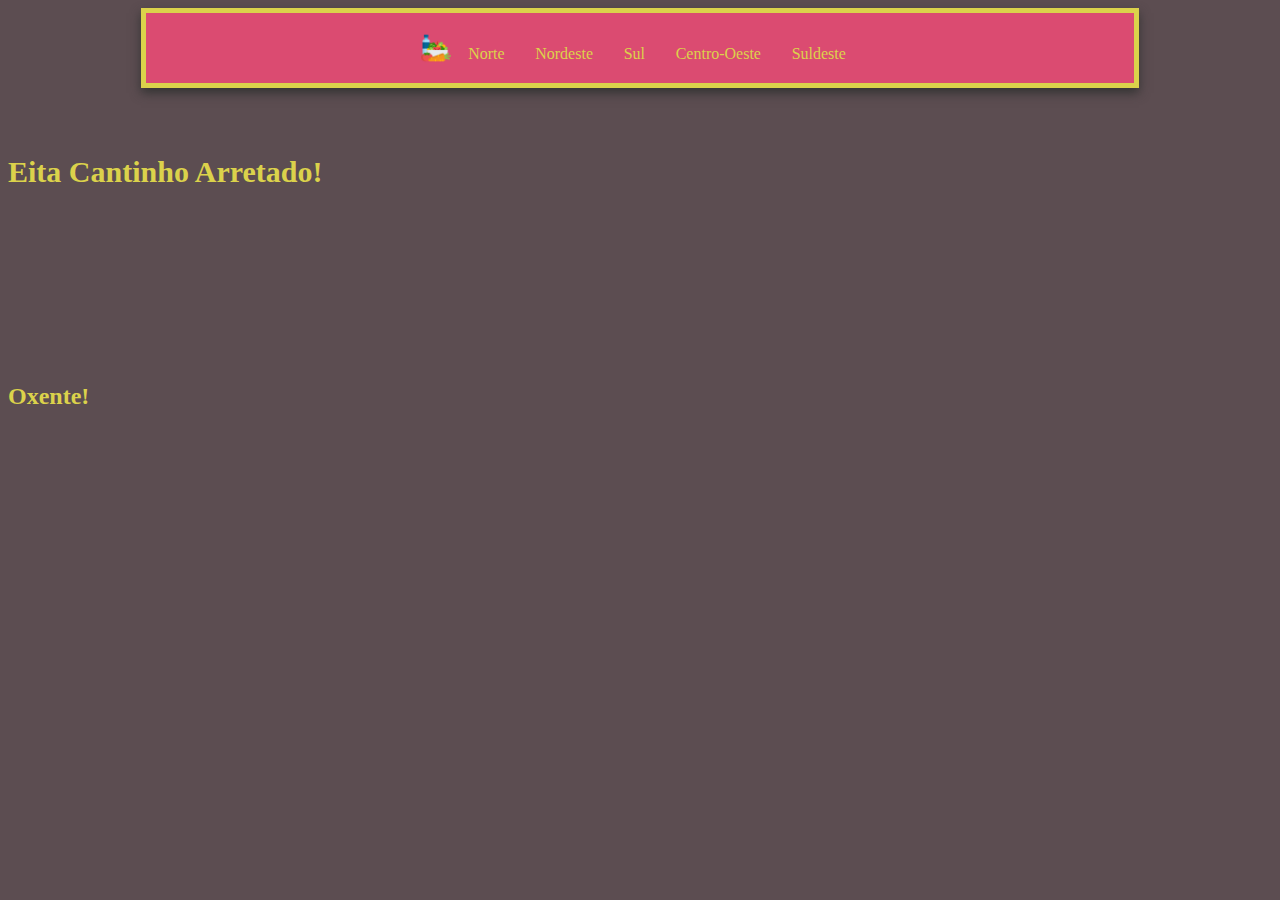
==== Code/Nordeste.html @ 3e021063 "projeto base" ====
<!DOCTYPE html>
<html lang="pt">
<head>
    <meta charset="UTF-8">
    <meta name="viewport" content="width=device-width, initial-scale=1.0">
    <title>Nordeste</title>
    <link rel="stylesheet" href="style.css">
</head>
<body>
    <header>
        <!-- <a  class="arrowb" href="index.html">&#9194</a> -->
        <a href="index.html"><img title="home" class="logo" src="../Assets/Icons/Food.png" alt="Logo"></a>
            <a class="ahome" href="#">Norte</a>
            <a class="ahome" href="Nordeste.html">Nordeste</a>
            <a class="ahome" href="#">Sul</a>
            <a class="ahome" href="#">Centro-Oeste</a>
            <a class="ahome" href="#">Suldeste</a>
    </header>
    <h1>
        Eita Cantinho Arretado!
    </h1>
    <video class="nordestvid" autoplay muted loop>
        <source src="../Assets/Video/BM200.mp4" type="video/mp4">
        <!-- <source media="(min-width:270px) "src="../Assets/Video/BM100.mp4" type="video/mp4"> -->
    </video>
    <h2>
        Oxente!
    </h2>
    <iframe width="560" height="315" src="https://www.youtube.com/embed/OAqPkYoi00s?si=yFHxj_EJWeBAXT6P&amp;controls=0" title="YouTube video player" frameborder="0" allow="accelerometer; autoplay; clipboard-write; encrypted-media; gyroscope; picture-in-picture; web-share" allowfullscreen></iframe>
    
</body>

</html>
---- Code/style.css ----
/*
    #DB4B71 ROSA
    #4BB8DB AZUL
    #DBD24B AMARELO
    #87845B MARROM
    #5C4D51 CINZAROXO
    #4D585C CINZA
 */

@font-face {
        font-family: 'source';
        src: url('../Assets/Fonts/SourceSansPro-Regular.ttf') format('truetype');
}
@font-face {
    font-family: 'source-bold';
    src: url('../Assets/Fonts/SourceSansPro-Bold.ttf') format('truetype');
}
@font-face {
    font-family: 'source-semibold';
    src: url(../Assets/Fonts/SourceSansPro-Semibold.ttf);
}
@font-face {
    font-family: 'source-light';
    src: url(../Assets/Fonts/SourceSansPro-Light.ttf);
}



.ahome {
    text-decoration: none;
    color: #DBD24B;
    margin: 0pt 10pt 50pt 10pt;
    transition: 0.5s;
}

.ahome:hover{
    color: white;
    text-decoration:underline;
}

.logo{
    width: 30px;
    margin: 0pt 0pt -3pt 0pt;
}

header{
    background-color: #DB4B71;
    color: #4BB8DB;
    padding: 20px;
    border-color: #DBD24B;
    border-style:solid;
    text-align: center;
    margin: 0pt 100pt 50pt 100pt;
    border-width: 5px;
    transition: 1s;
    box-shadow: rgb(51, 51, 51) 0px 5px 10px 0px;
}

header:hover{
    border-radius: 10px;
    padding: 25px;
}
body {
    background-color: #5C4D51;
    color: #DBD24B;
}
.imgb {
    width: 130px;
    height: 80px;
    margin: 0pt;
    border-radius: 10px;
    filter: saturate(0);
    transition: 1s;
}
.imgb:hover{
    filter: saturate(1);
}

.divimgb {
    background-color: #DB4B71;
    height: 500px;
    padding: 10px;
    /* text-align: center; */
    border-radius: 10px;
    margin: 0pt 40pt 50pt 40pt;
    border-style: solid;
    display: flex;
    gap: 20px;
    flex-wrap: wrap;
    justify-content: center;
    align-items: center;
    
}

.o1 {
    order: 2;
}

.o2 {
    order: 0;
}

.o3 {
    order: 1;
}

.o4 {
    order: 0;
}

.o5 {
    order: 0;
}

.camp{
    width: 400px;
    margin: -3pt -3pt -3pt 0pt;
    transition: 1s;
}
.camp:hover{
    filter: brightness(1.1) contrast(1.3);
    width: 420px;
}

ul {
    list-style-type: circle;
}

h1 {
    font-size: 30px;
}
h3 {
    text-align: center;
    font-family: 'source-bold';
    font-size: 25pt;
    color: #DB4B71;
    background-color: #DBD24B;
    padding: 20px;
    margin: 10pt 0pt 10pt 0pt;
}

h4 {
    font-family: 'source-semibold';
}
.clist{
    font-family: source-bold;
    border-style: solid;
    padding: 10px;
}

.plist{
    font-family: 'source';
    background-color: white;
    margin: 0pt;
    color: black;
    padding: 10px;
}

.arrowb{
    text-decoration: none;
    margin: 0pt 100pt 0pt 100pt;
    font-size: 20pt;
    filter: hue-rotate(141deg);
}

.nordestvid{
    margin: 0px 100px;
    text-align: center;
}
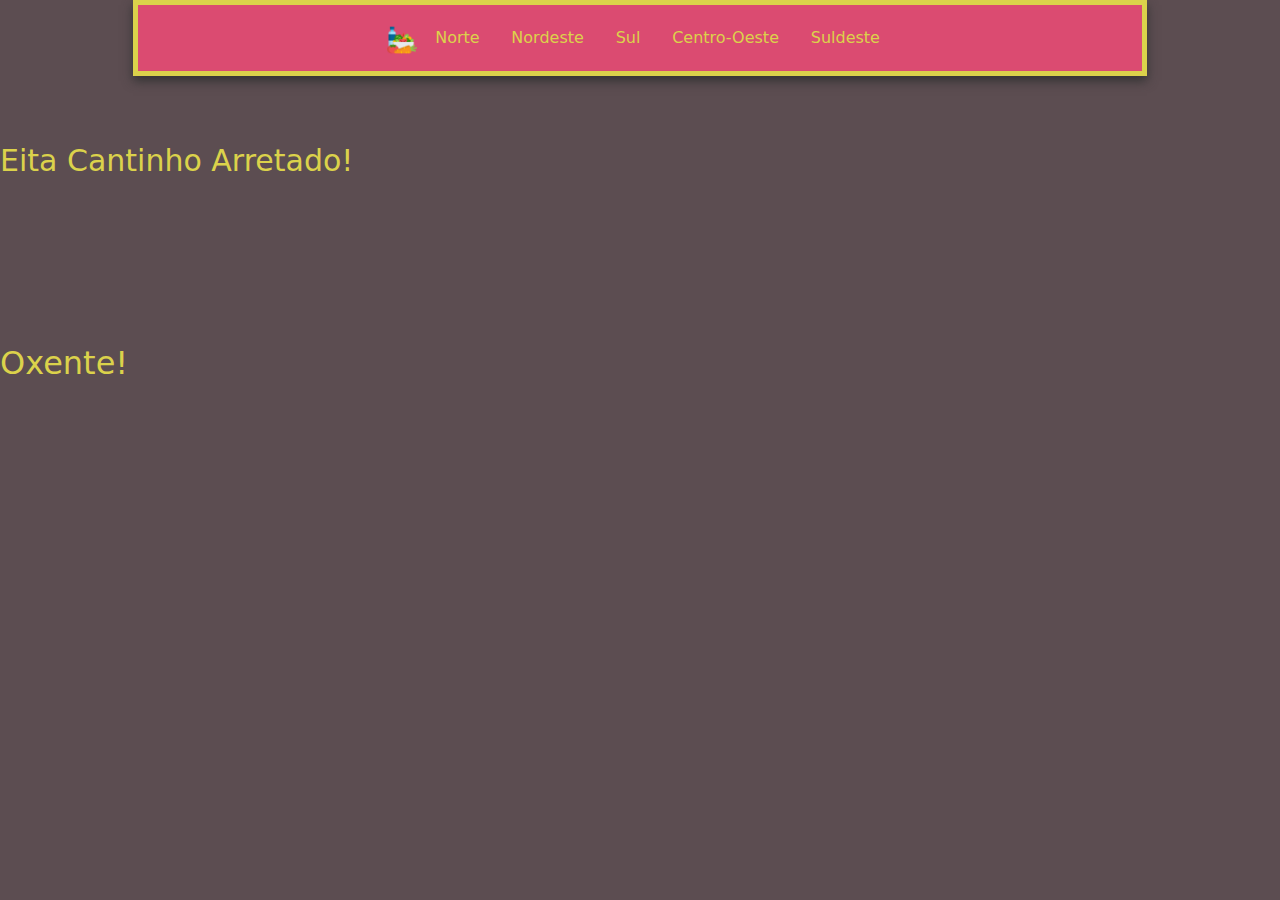
==== commit 02c6c9df: "começo da navbar" ====
--- a/Code/Nordeste.html
+++ b/Code/Nordeste.html
@@ -4,7 +4,8 @@
     <meta charset="UTF-8">
     <meta name="viewport" content="width=device-width, initial-scale=1.0">
     <title>Nordeste</title>
-    <link rel="stylesheet" href="style.css">
+    <link rel="stylesheet" href="CSS/bootstrap.min.css">
+    <link rel="stylesheet" href="CSS/style.css">
 </head>
 <body>
     <header>
@@ -28,6 +29,8 @@
     </h2>
     <iframe width="560" height="315" src="https://www.youtube.com/embed/OAqPkYoi00s?si=yFHxj_EJWeBAXT6P&amp;controls=0" title="YouTube video player" frameborder="0" allow="accelerometer; autoplay; clipboard-write; encrypted-media; gyroscope; picture-in-picture; web-share" allowfullscreen></iframe>
     
+    <script src="bootstrap.bundle.min.js"></script>
+    <script src="bootstrap.bundle.min.js"></script>
 </body>
 
 </html>--- a/Code/CSS/style.css
+++ b/Code/CSS/style.css
@@ -0,0 +1,169 @@
+/*
+    #DB4B71 ROSA
+    #4BB8DB AZUL
+    #DBD24B AMARELO
+    #87845B MARROM
+    #5C4D51 CINZAROXO
+    #4D585C CINZA
+ */
+
+@font-face {
+        font-family: 'source';
+        src: url('../Assets/Fonts/SourceSansPro-Regular.ttf') format('truetype');
+}
+@font-face {
+    font-family: 'source-bold';
+    src: url('../Assets/Fonts/SourceSansPro-Bold.ttf') format('truetype');
+}
+@font-face {
+    font-family: 'source-semibold';
+    src: url(../Assets/Fonts/SourceSansPro-Semibold.ttf);
+}
+@font-face {
+    font-family: 'source-light';
+    src: url(../Assets/Fonts/SourceSansPro-Light.ttf);
+}
+
+
+
+.ahome {
+    text-decoration: none;
+    color: #DBD24B;
+    margin: 0pt 10pt 50pt 10pt;
+    transition: 0.5s;
+}
+
+.ahome:hover{
+    color: white;
+    text-decoration:underline;
+}
+
+.logo{
+    width: 30px;
+    margin: 0pt 0pt -3pt 0pt;
+}
+
+header{
+    background-color: #DB4B71;
+    color: #4BB8DB;
+    padding: 20px;
+    border-color: #DBD24B;
+    border-style:solid;
+    text-align: center;
+    margin: 0pt 100pt 50pt 100pt;
+    border-width: 5px;
+    transition: 1s;
+    box-shadow: rgb(51, 51, 51) 0px 5px 10px 0px;
+}
+
+header:hover{
+    border-radius: 10px;
+    padding: 25px;
+}
+body {
+    background-color: #5C4D51;
+    color: #DBD24B;
+}
+.imgb {
+    width: 130px;
+    height: 80px;
+    margin: 0pt;
+    border-radius: 10px;
+    filter: saturate(0);
+    transition: 1s;
+}
+.imgb:hover{
+    filter: saturate(1);
+}
+
+.divimgb {
+    background-color: #DB4B71;
+    height: 500px;
+    padding: 10px;
+    /* text-align: center; */
+    border-radius: 10px;
+    margin: 0pt 40pt 50pt 40pt;
+    border-style: solid;
+    display: flex;
+    gap: 20px;
+    flex-wrap: wrap;
+    justify-content: center;
+    align-items: center;
+    
+}
+
+.o1 {
+    order: 2;
+}
+
+.o2 {
+    order: 0;
+}
+
+.o3 {
+    order: 1;
+}
+
+.o4 {
+    order: 0;
+}
+
+.o5 {
+    order: 0;
+}
+
+.camp{
+    width: 400px;
+    margin: -3pt -3pt -3pt 0pt;
+    transition: 1s;
+}
+.camp:hover{
+    filter: brightness(1.1) contrast(1.3);
+    width: 420px;
+}
+
+ul {
+    list-style-type: circle;
+}
+
+h1 {
+    font-size: 30px;
+}
+h3 {
+    text-align: center;
+    font-family: 'source-bold';
+    font-size: 25pt;
+    color: #DB4B71;
+    background-color: #DBD24B;
+    padding: 20px;
+    margin: 10pt 0pt 10pt 0pt;
+}
+
+h4 {
+    font-family: 'source-semibold';
+}
+.clist{
+    font-family: source-bold;
+    border-style: solid;
+    padding: 10px;
+}
+
+.plist{
+    font-family: 'source';
+    background-color: white;
+    margin: 0pt;
+    color: black;
+    padding: 10px;
+}
+
+.arrowb{
+    text-decoration: none;
+    margin: 0pt 100pt 0pt 100pt;
+    font-size: 20pt;
+    filter: hue-rotate(141deg);
+}
+
+.nordestvid{
+    margin: 0px 100px;
+    text-align: center;
+}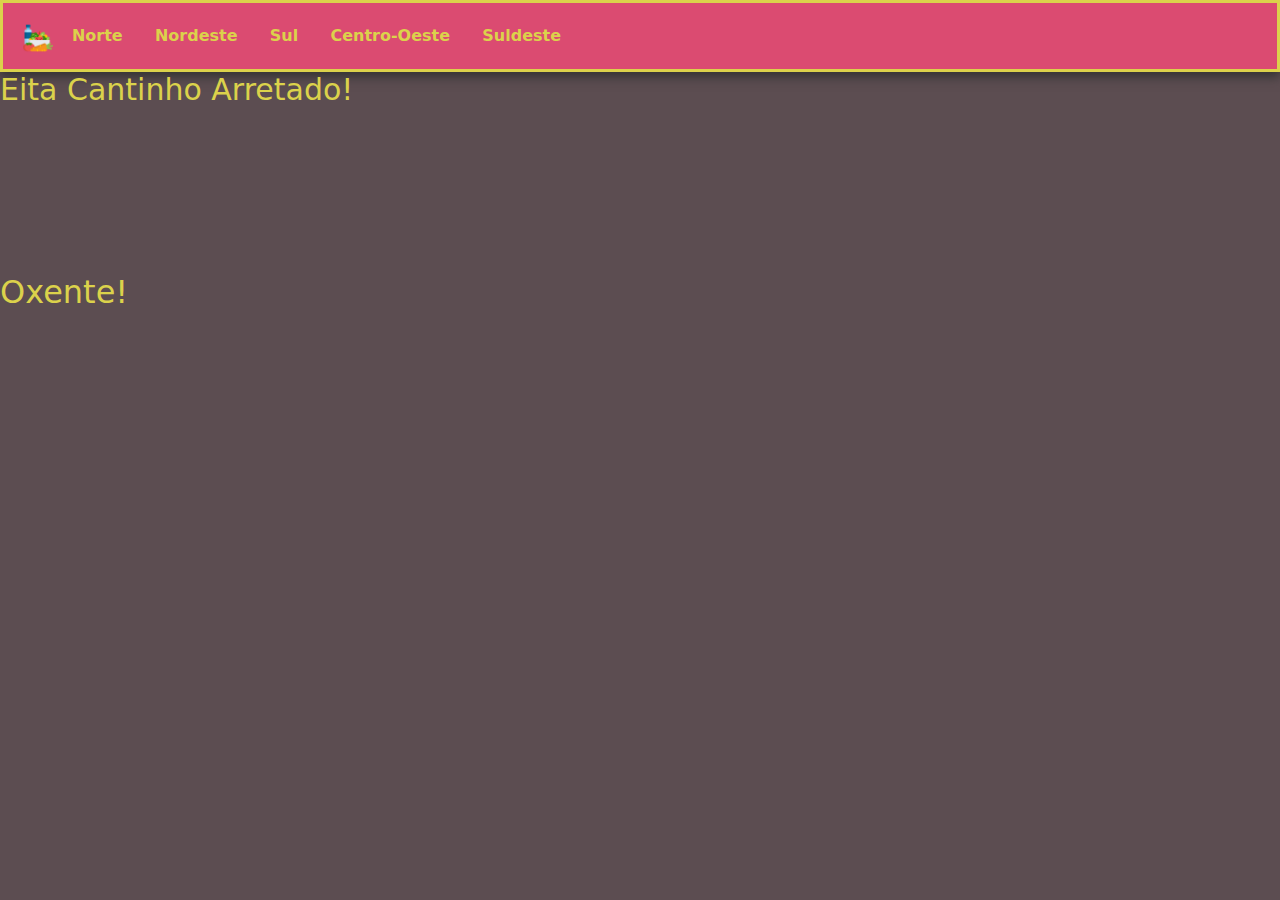
==== commit 4dae2c66: "CSS nav pronto" ====
--- a/Code/Nordeste.html
+++ b/Code/Nordeste.html
@@ -8,7 +8,7 @@
     <link rel="stylesheet" href="CSS/style.css">
 </head>
 <body>
-    <header>
+    <nav class="navmain">
         <!-- <a  class="arrowb" href="index.html">&#9194</a> -->
         <a href="index.html"><img title="home" class="logo" src="../Assets/Icons/Food.png" alt="Logo"></a>
             <a class="ahome" href="#">Norte</a>
@@ -16,7 +16,7 @@
             <a class="ahome" href="#">Sul</a>
             <a class="ahome" href="#">Centro-Oeste</a>
             <a class="ahome" href="#">Suldeste</a>
-    </header>
+    </nav>
     <h1>
         Eita Cantinho Arretado!
     </h1>
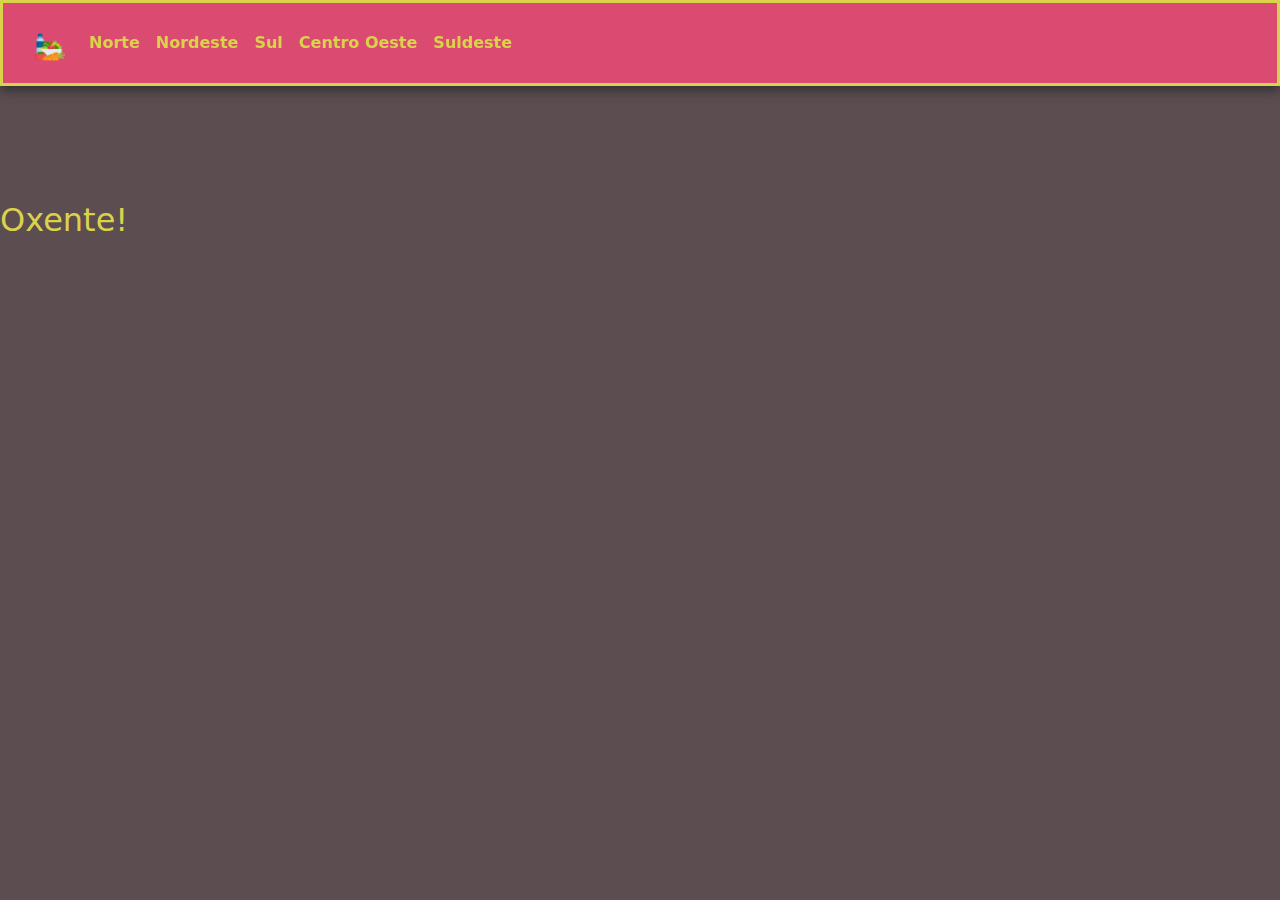
==== commit bd652102: "começo fotos main" ====
--- a/Code/Nordeste.html
+++ b/Code/Nordeste.html
@@ -8,14 +8,35 @@
     <link rel="stylesheet" href="CSS/style.css">
 </head>
 <body>
-    <nav class="navmain">
-        <!-- <a  class="arrowb" href="index.html">&#9194</a> -->
-        <a href="index.html"><img title="home" class="logo" src="../Assets/Icons/Food.png" alt="Logo"></a>
-            <a class="ahome" href="#">Norte</a>
-            <a class="ahome" href="Nordeste.html">Nordeste</a>
-            <a class="ahome" href="#">Sul</a>
-            <a class="ahome" href="#">Centro-Oeste</a>
-            <a class="ahome" href="#">Suldeste</a>
+    <nav class="navmain navbar navbar-expand-sm fixed-top">
+        <!-- Boot -->
+        <content class="container-fluid">
+            <a class="navbar-brand" href="index.html">
+                <img title="home" class="logo" src="../Assets/Icons/Food.png" alt="Logo">
+            </a>
+            <button class="navbar-toggler" type="button" data-bs-toggle="collapse" data-bs-target="#navbarNav" aria-controls="navbarNav" aria-expanded="false" aria-label="Toggle navigation">
+              <span class="navbar-toggler-icon"></span>
+            </button>
+            <div class="collapse navbar-collapse" id="navbarNav">
+              <ul class="navbar-nav">
+                <li class="nav-item">
+                  <a class="nav-link linknav" aria-current="page" href="#">Norte</a>
+                </li>
+                <li class="nav-item">
+                  <a class="nav-link linknav" href="Nordeste.html">Nordeste</a>
+                </li>
+                <li class="nav-item">
+                  <a class="nav-link linknav" href="#">Sul</a>
+                </li>
+                <li class="nav-item">
+                  <a class="nav-link linknav" href="#">Centro Oeste</a>
+                </li>
+                <li class="nav-item">
+                  <a class="nav-link linknav" href="#">Suldeste</a>
+                </li>
+              </ul>
+            </div>
+        </content>
     </nav>
     <h1>
         Eita Cantinho Arretado!
--- a/Code/CSS/style.css
+++ b/Code/CSS/style.css
@@ -43,7 +43,9 @@
     margin: 0pt 0pt -3pt 0pt;
 }
 
+
 .navmain{
+    z-index: 100;
     font-weight: bold;
     background-color: #DB4B71;
     color: #4BB8DB;
@@ -82,9 +84,8 @@
 
 .divimgb {
     background-color: #DB4B71;
-    height: 500px;
+    /* height: 500px;
     padding: 10px;
-    /* text-align: center; */
     border-radius: 10px;
     margin: 0pt 40pt 50pt 40pt;
     border-style: solid;
@@ -92,7 +93,7 @@
     gap: 20px;
     flex-wrap: wrap;
     justify-content: center;
-    align-items: center;
+    align-items: center; */
     
 }
 
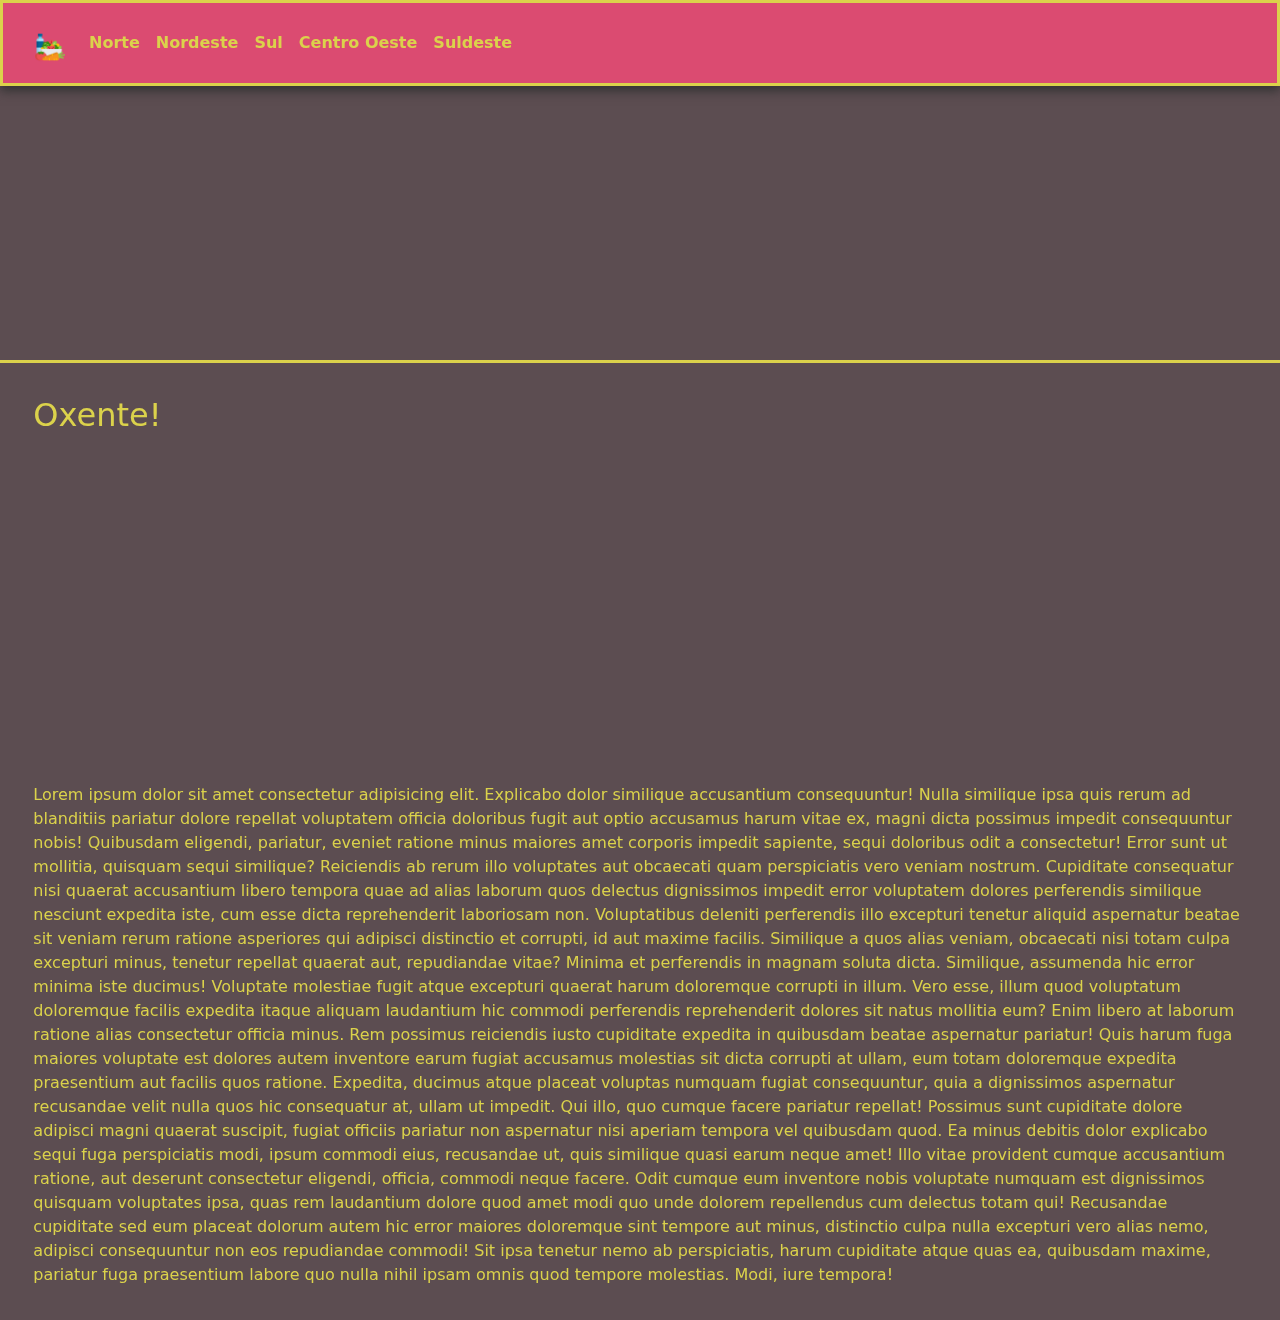
==== commit 91f68b00: "rolagem fixada nordeste pronta" ====
--- a/Code/Nordeste.html
+++ b/Code/Nordeste.html
@@ -41,16 +41,22 @@
     <h1>
         Eita Cantinho Arretado!
     </h1>
-    <video class="nordestvid" autoplay muted loop>
-        <source src="../Assets/Video/BM200.mp4" type="video/mp4">
-        <!-- <source media="(min-width:270px) "src="../Assets/Video/BM100.mp4" type="video/mp4"> -->
-    </video>
-    <h2>
-        Oxente!
-    </h2>
-    <iframe width="560" height="315" src="https://www.youtube.com/embed/OAqPkYoi00s?si=yFHxj_EJWeBAXT6P&amp;controls=0" title="YouTube video player" frameborder="0" allow="accelerometer; autoplay; clipboard-write; encrypted-media; gyroscope; picture-in-picture; web-share" allowfullscreen></iframe>
-    
-    <script src="bootstrap.bundle.min.js"></script>
+    <div class="videostate">
+        <video class="nordestvid" autoplay muted loop>
+            <source src="../Assets/Video/BM200.mp4" type="video/mp4">
+            <!-- <source media="(min-width:270px) "src="../Assets/Video/BM100.mp4" type="video/mp4"> -->
+        </video>
+    </div>
+    <main class="mainnordeste">
+        <h2>
+            Oxente!
+        </h2>
+        <iframe width="560" height="315" src="https://www.youtube.com/embed/OAqPkYoi00s?si=yFHxj_EJWeBAXT6P&amp;controls=0" title="YouTube video player" frameborder="0" allow="accelerometer; autoplay; clipboard-write; encrypted-media; gyroscope; picture-in-picture; web-share" allowfullscreen></iframe>
+        <p>
+            Lorem ipsum dolor sit amet consectetur adipisicing elit. Explicabo dolor similique accusantium consequuntur! Nulla similique ipsa quis rerum ad blanditiis pariatur dolore repellat voluptatem officia doloribus fugit aut optio accusamus harum vitae ex, magni dicta possimus impedit consequuntur nobis! Quibusdam eligendi, pariatur, eveniet ratione minus maiores amet corporis impedit sapiente, sequi doloribus odit a consectetur! Error sunt ut mollitia, quisquam sequi similique? Reiciendis ab rerum illo voluptates aut obcaecati quam perspiciatis vero veniam nostrum. Cupiditate consequatur nisi quaerat accusantium libero tempora quae ad alias laborum quos delectus dignissimos impedit error voluptatem dolores perferendis similique nesciunt expedita iste, cum esse dicta reprehenderit laboriosam non. Voluptatibus deleniti perferendis illo excepturi tenetur aliquid aspernatur beatae sit veniam rerum ratione asperiores qui adipisci distinctio et corrupti, id aut maxime facilis. Similique a quos alias veniam, obcaecati nisi totam culpa excepturi minus, tenetur repellat quaerat aut, repudiandae vitae? Minima et perferendis in magnam soluta dicta. Similique, assumenda hic error minima iste ducimus! Voluptate molestiae fugit atque excepturi quaerat harum doloremque corrupti in illum. Vero esse, illum quod voluptatum doloremque facilis expedita itaque aliquam laudantium hic commodi perferendis reprehenderit dolores sit natus mollitia eum? Enim libero at laborum ratione alias consectetur officia minus. Rem possimus reiciendis iusto cupiditate expedita in quibusdam beatae aspernatur pariatur! Quis harum fuga maiores voluptate est dolores autem inventore earum fugiat accusamus molestias sit dicta corrupti at ullam, eum totam doloremque expedita praesentium aut facilis quos ratione. Expedita, ducimus atque placeat voluptas numquam fugiat consequuntur, quia a dignissimos aspernatur recusandae velit nulla quos hic consequatur at, ullam ut impedit. Qui illo, quo cumque facere pariatur repellat! Possimus sunt cupiditate dolore adipisci magni quaerat suscipit, fugiat officiis pariatur non aspernatur nisi aperiam tempora vel quibusdam quod. Ea minus debitis dolor explicabo sequi fuga perspiciatis modi, ipsum commodi eius, recusandae ut, quis similique quasi earum neque amet! Illo vitae provident cumque accusantium ratione, aut deserunt consectetur eligendi, officia, commodi neque facere. Odit cumque eum inventore nobis voluptate numquam est dignissimos quisquam voluptates ipsa, quas rem laudantium dolore quod amet modi quo unde dolorem repellendus cum delectus totam qui! Recusandae cupiditate sed eum placeat dolorum autem hic error maiores doloremque sint tempore aut minus, distinctio culpa nulla excepturi vero alias nemo, adipisci consequuntur non eos repudiandae commodi! Sit ipsa tenetur nemo ab perspiciatis, harum cupiditate atque quas ea, quibusdam maxime, pariatur fuga praesentium labore quo nulla nihil ipsam omnis quod tempore molestias. Modi, iure tempora!
+        </p>
+    </main>
+
     <script src="bootstrap.bundle.min.js"></script>
 </body>
 
--- a/Code/CSS/style.css
+++ b/Code/CSS/style.css
@@ -24,7 +24,16 @@
     src: url(../Assets/Fonts/SourceSansPro-Light.ttf);
 }
 
-
+body {
+    background-color: #5C4D51;
+    color: #DBD24B;
+    
+}
+
+p {
+    margin: 10pt;
+
+}
 
 .ahome {
     text-decoration: none;
@@ -66,10 +75,7 @@
 }
 
 
-body {
-    background-color: #5C4D51;
-    color: #DBD24B;
-}
+
 .imgb {
     width: 130px;
     height: 80px;
@@ -84,20 +90,29 @@
 
 .divimgb {
     background-color: #DB4B71;
-    /* height: 500px;
-    padding: 10px;
+    /* height: 300px;
+    padding: 10px; */
     border-radius: 10px;
-    margin: 0pt 40pt 50pt 40pt;
+    margin: 50pt 40pt 50pt 40pt;
+    padding: 20px;
     border-style: solid;
     display: flex;
-    gap: 20px;
+    align-items: center;
+    justify-content: center;
     flex-wrap: wrap;
+    max-width: 874px;
+    gap: 5px;
+    
+}
+
+.mainmgb {
+    width: 100%;
+    height: 100%;
+    display: flex;
     justify-content: center;
-    align-items: center; */
-    
-}
-
-.o1 {
+}
+
+ .o1 {
     order: 2;
 }
 
@@ -115,9 +130,9 @@
 
 .o5 {
     order: 0;
-}
-
-.camp{
+} 
+
+ .camp{
     width: 400px;
     margin: -3pt -3pt -3pt 0pt;
     transition: 1s;
@@ -127,13 +142,21 @@
     width: 420px;
 }
 
+
 ul {
     list-style-type: circle;
 }
 
 h1 {
+    margin: 10pt;
     font-size: 30px;
 }
+
+h2 {
+    margin: 10pt;
+}
+
+
 h3 {
     text-align: center;
     font-family: 'source-bold';
@@ -169,6 +192,21 @@
 }
 
 .nordestvid{
-    margin: 0px 100px;
-    text-align: center;
+    position: fixed;
+    z-index: -1;
+}
+
+.mainnordeste {
+    margin-top: 300px;
+    padding: 20px;
+    background-color:#5C4D51;
+    outline:#DBD24B solid 3px;
+}
+
+.videostate {
+    height: 80%;
+    width: 100%;
+    display: flex;
+    justify-content: center;
+
 }